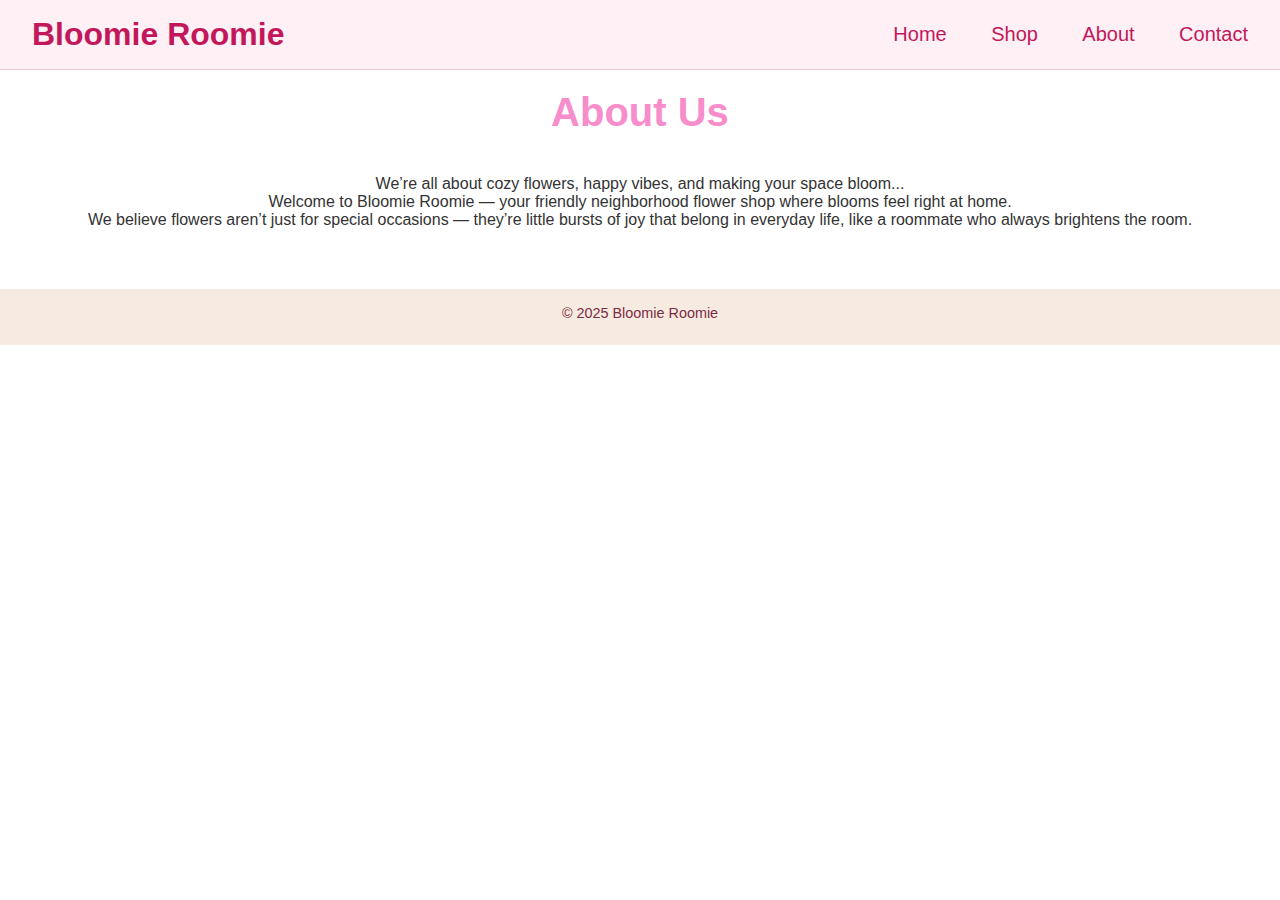
==== about.html @ 9f5349dd "first commit" ====
<!DOCTYPE html>
<html lang="en">
<head>
  <meta charset="UTF-8" />
  <meta name="viewport" >
  <title>Bloomie Roomie</title>
  <link href="" rel="stylesheet"/>
  <link rel="stylesheet" href="style.css" />
</head>
<body>

  <header>
    <h1>Bloomie Roomie</h1>
    <nav>
      <a href="index.html">Home</a>
      <a href="shop.html">Shop</a>
      <a href="about.html">About</a>
      <a href="contact.html">Contact</a>
    </nav>
  </header>

  <main>
    <div class="about">
    <center> <h1 style="padding-top: 20px; color:rgb(248, 141, 203)">About Us</h1></center>
    <center><p style="padding-top:40px;">We’re all about cozy flowers, happy vibes, and making your space bloom...</p>
    <p>Welcome to Bloomie Roomie — your friendly neighborhood flower shop where blooms feel right at home.<br> We believe flowers aren’t just for special occasions — they’re little bursts of joy that belong in everyday life, like a roommate who always brightens the room.</p></center>
    </div>  
</main>

  <footer>
    <p>&copy; 2025 Bloomie Roomie</p>
  </footer>
</body>
</html>
---- style.css ----
* {
    margin: 0;
    padding: 0;
    box-sizing: border-box;
    font-family: -apple-system, sans-serif;
  }
  
  body {
    font-family: 'Quicksand', sans-serif;
    background: #fff;
    color: #333;
  }
  
  header {
    background-color: #fff0f5;
    /* background: transparent; */
    padding: 20px 40px;
    display: flex;
    justify-content: space-between;
    align-items: center;
    flex-wrap: wrap;
    border-bottom: 1px solid #f1c7d4;
  }
  
  header h1 {
    font-size: 2rem;
    color: #c2185b;
  }
  
  nav a {
    text-decoration: none;
    font-size: 20px;
    color: #c2185b;
    margin-left: 40px;
    font-weight: 60;
    font-style: normal;
  }
  nav button{
    margin-left: 40px;
  }
  
  .banner {
    background: url(bg2.png) center / cover no-repeat;
    height: 60vh;
    display: flex
;
    justify-content: space-around;
    align-items: flex-start;
    text-align: center;
    color: white;
}
  
  .banner h2 {
    /* background-color: rgba(0, 0, 0, 0.4); */
    padding: 20px;
    border-radius: 10px;
    font-size: 2.5rem;
    color: #ffffff;
  }
  
  .shop-section {
    padding: 60px 30px;
    max-width: 1200px;
    margin: auto;
    display: grid;
    grid-template-columns: repeat(auto-fit, minmax(260px, 1fr));
    gap: 40px;
  }
  
  .card {
    background: #fff;
    border-radius: 12px;
    box-shadow: 0 8px 16px rgba(0,0,0,0.1);
    overflow: hidden;
    transition: transform 0.3s;
  }
  
  .card:hover {
    transform: translateY(-8px);
  }
  
  .card img {
    width: 100%;
    height: 320px;
    object-fit: cover;
  }
  
  .card-content {
    padding: 20px;
    text-align: center;
  }
  
  .card-content h3 {
    color: #c2185b;
    margin-bottom: 10px;
    font-size: 1.3rem;
  }
  
  .card-content .price {
    font-weight: bold;
    color: #555;
    margin-bottom: 10px;
  }
  
  footer {
    background-color: #fce4ec;
    padding: 30px 20px;
    text-align: center;
    margin-top: 60px;
    color: #7b2c45;
  }
  
  footer p {
    margin-bottom: 8px;
  }
  
  @media (max-width: 600px) {
    header {
      flex-direction: column;
      align-items: flex-start;
      
    }
  
    nav {
      margin-top: 10px;
    }
  
    .banner h2 {
      font-size: 1.8rem;
    }
  }
  
/* For medium screens (tablets) */
@media (max-width: 768px) {
  .contact-form {
    padding: 1.8rem;
  }

  .contact-form h2 {
    font-size: 1.7rem;
  }

  input, textarea {
    padding: 0.8rem;
    font-size: 1rem;
  }

  button {
    padding: 0.8rem;
    font-size: 1.1rem;
  }
}

/* For large screens (desktops) */
@media (min-width: 1024px) {
  header {
    padding: 1rem 2rem;
  }

  h1 {
    font-size: 2.5rem;
  }

  .contact-form {
    max-width: 800px;
    padding: 3rem;
  }

  .contact-form h2 {
    font-size: 2rem;
  }

  button {
    padding: 1rem;
  }
}
  .shop {
    display: flex;
    flex-wrap: wrap;
    justify-content: center;
    gap: 2rem;
    padding: 2rem;
  }
  
  .product {
    background: #ffffff;
    border: 1px solid #e0dcdc;
    border-radius: 12px;
    padding: 1.5rem;
    width: 300px;
    box-shadow: 0 4px 8px rgba(0,0,0,0.05);
    text-align: center;
    transition: transform 0.2s;
  }
  
  .product:hover {
    transform: scale(1.03);
  }
  
  .product img {
    width: 100%;
    height: auto;
    border-radius: 8px;
    margin-bottom: 1rem;
  }
  
  .product h2 {
    color: #b85c74;
    font-size: 1.3rem;
  }
  
  .product p {
    font-size: 0.95rem;
    margin: 0.5rem 0;
  }
  
  .product span {
    display: block;
    margin: 0.5rem 0;
    font-weight: bold;
  }
  
  button {
    background-color: #b85c74;
    color: white;
    border: none;
    padding: 0.6rem 1.2rem;
    border-radius: 6px;
    cursor: pointer;
    font-size: 0.95rem;
  }
  
  button:hover {
    background-color: #9e4a61;
  }
  
  footer {
    text-align: center;
    padding: 1rem;
    background-color: #f7eae0;
    font-size: 0.9rem;
  }
.product img{
  height: 350px;
}
.contact-form {
  max-width: 600px;
  margin: 3rem auto;
  padding: 2rem;
  background: #fff;
  border-radius: 12px;
  box-shadow: 0 4px 10px rgba(0, 0, 0, 0.1);
}
.contact-form h2 {
  text-align: center;
  color: #b85c74;
  font-size: 1.8rem;
}

form {
  display: flex;
  flex-direction: column;
}

label {
  margin-bottom: 0.5rem;
  font-size: 1rem;
  font-weight: bold;
}

input, textarea {
  padding: 0.8rem;
  margin-bottom: 1.5rem;
  border: 1px solid #e0dcdc;
  border-radius: 6px;
  font-size: 1rem;
}

input[type="text"], input[type="email"] {
  height: 40px;
}

textarea {
  resize: vertical;
}

button {
  background-color: #b85c74;
  color: white;
  border: none;
  padding: 0.8rem;
  font-size: 1.1rem;
  border-radius: 6px;
  cursor: pointer;
}

button:hover {
  background-color: #9e4a61;
}

footer {
  text-align: center;
  padding: 1rem;
  background-color: #f7eae0;
  font-size: 0.9rem;
}
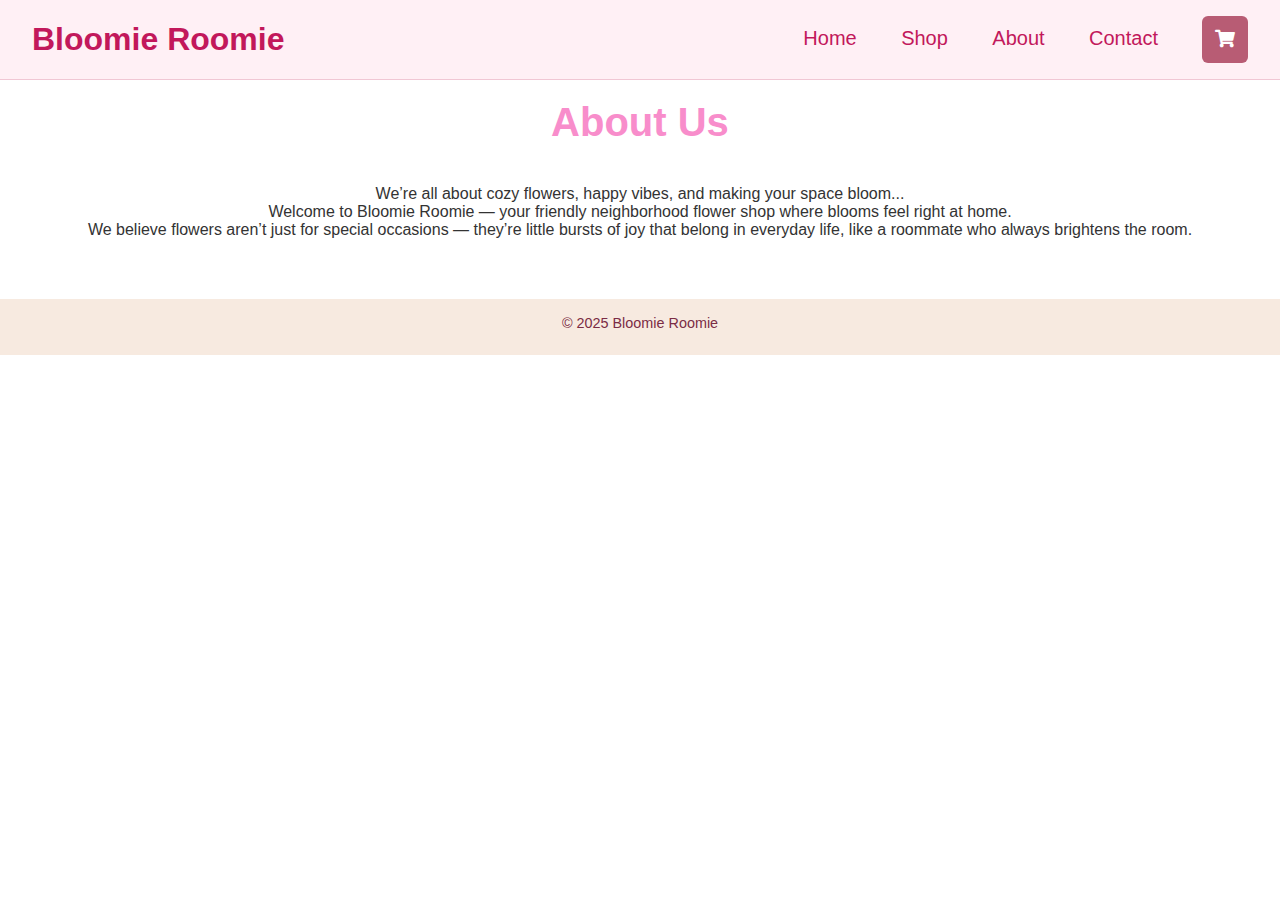
==== commit 73809e6d: "submit" ====
--- a/about.html
+++ b/about.html
@@ -6,6 +6,7 @@
   <title>Bloomie Roomie</title>
   <link href="" rel="stylesheet"/>
   <link rel="stylesheet" href="style.css" />
+  <link rel="stylesheet" href="https://cdnjs.cloudflare.com/ajax/libs/font-awesome/5.15.4/css/all.min.css"/>
 </head>
 <body>
 
@@ -16,6 +17,9 @@
       <a href="shop.html">Shop</a>
       <a href="about.html">About</a>
       <a href="contact.html">Contact</a>
+      <button class="add-to-cart">
+        <i class="fas fa-shopping-cart"></i>
+      </button>
     </nav>
   </header>
 
--- a/style.css
+++ b/style.css
@@ -220,7 +220,7 @@
     font-weight: bold;
   }
   
-  button {
+ .button {
     background-color: #b85c74;
     color: white;
     border: none;
